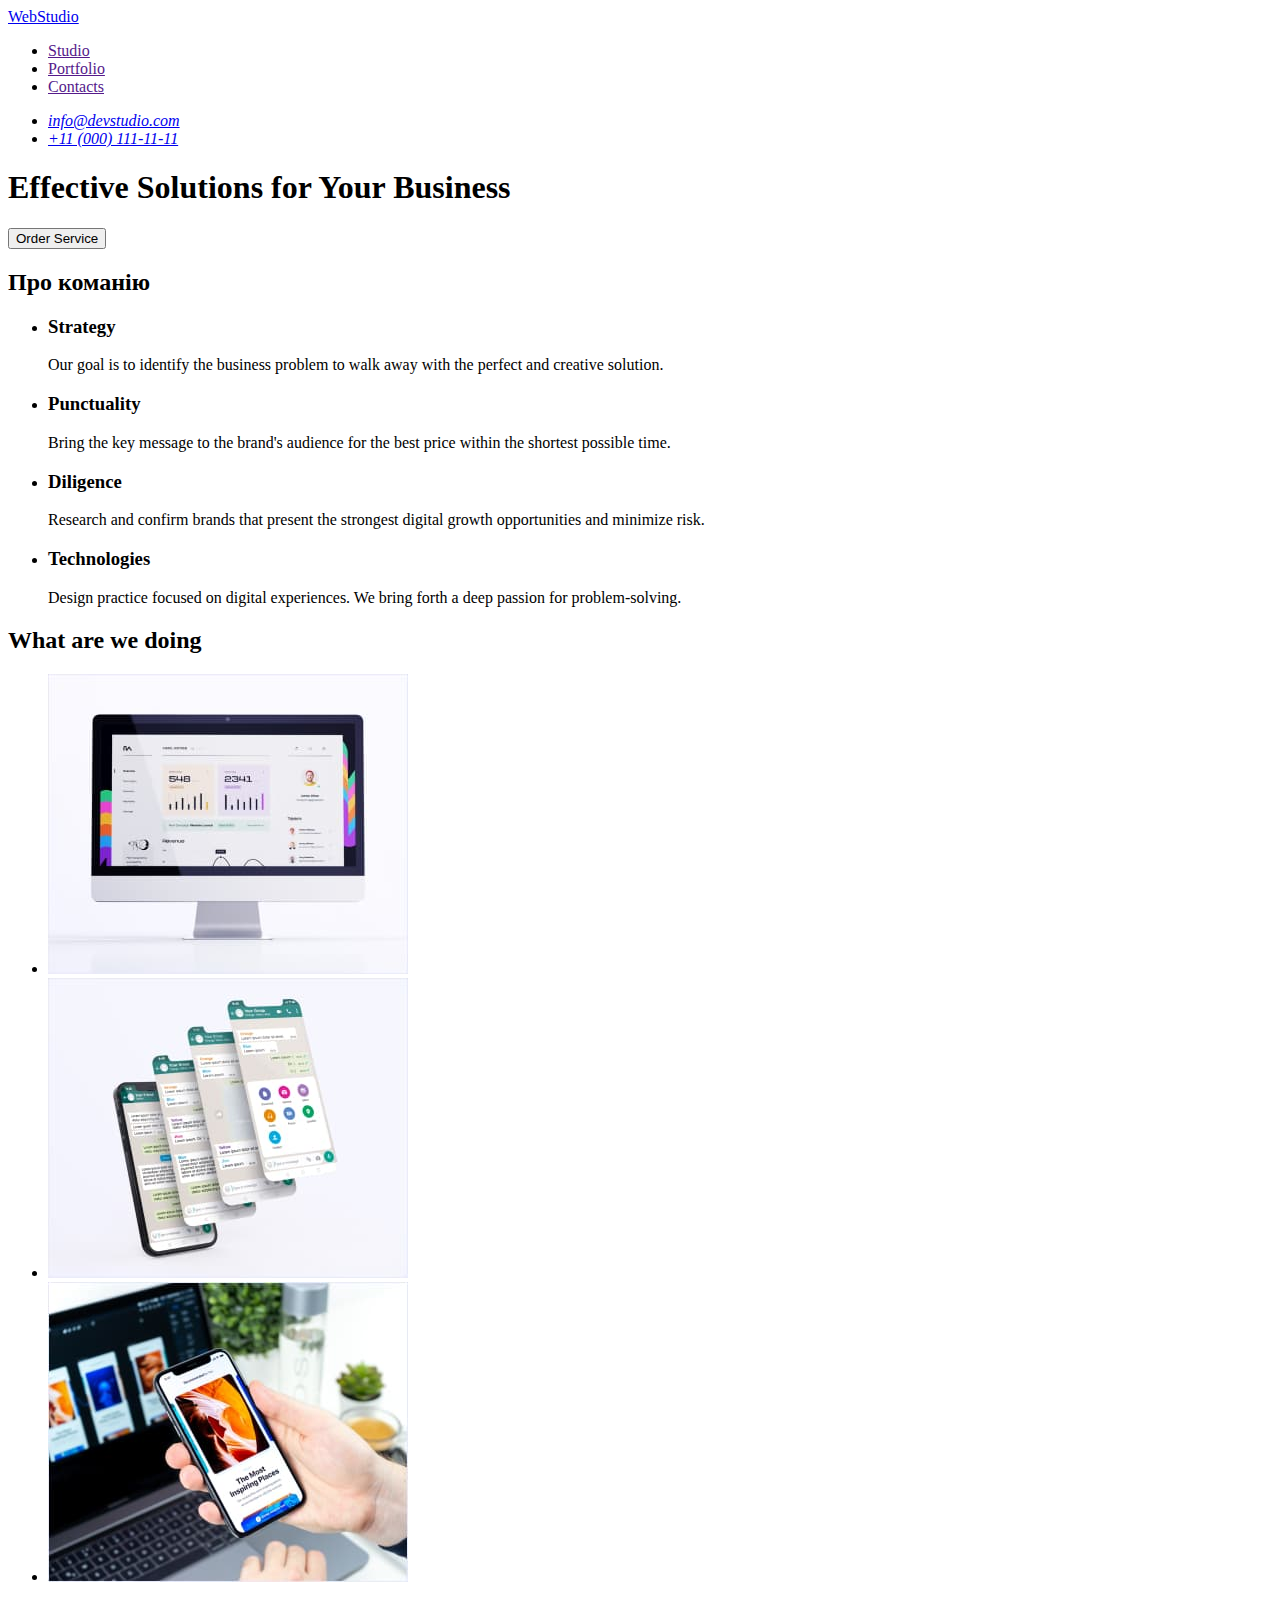
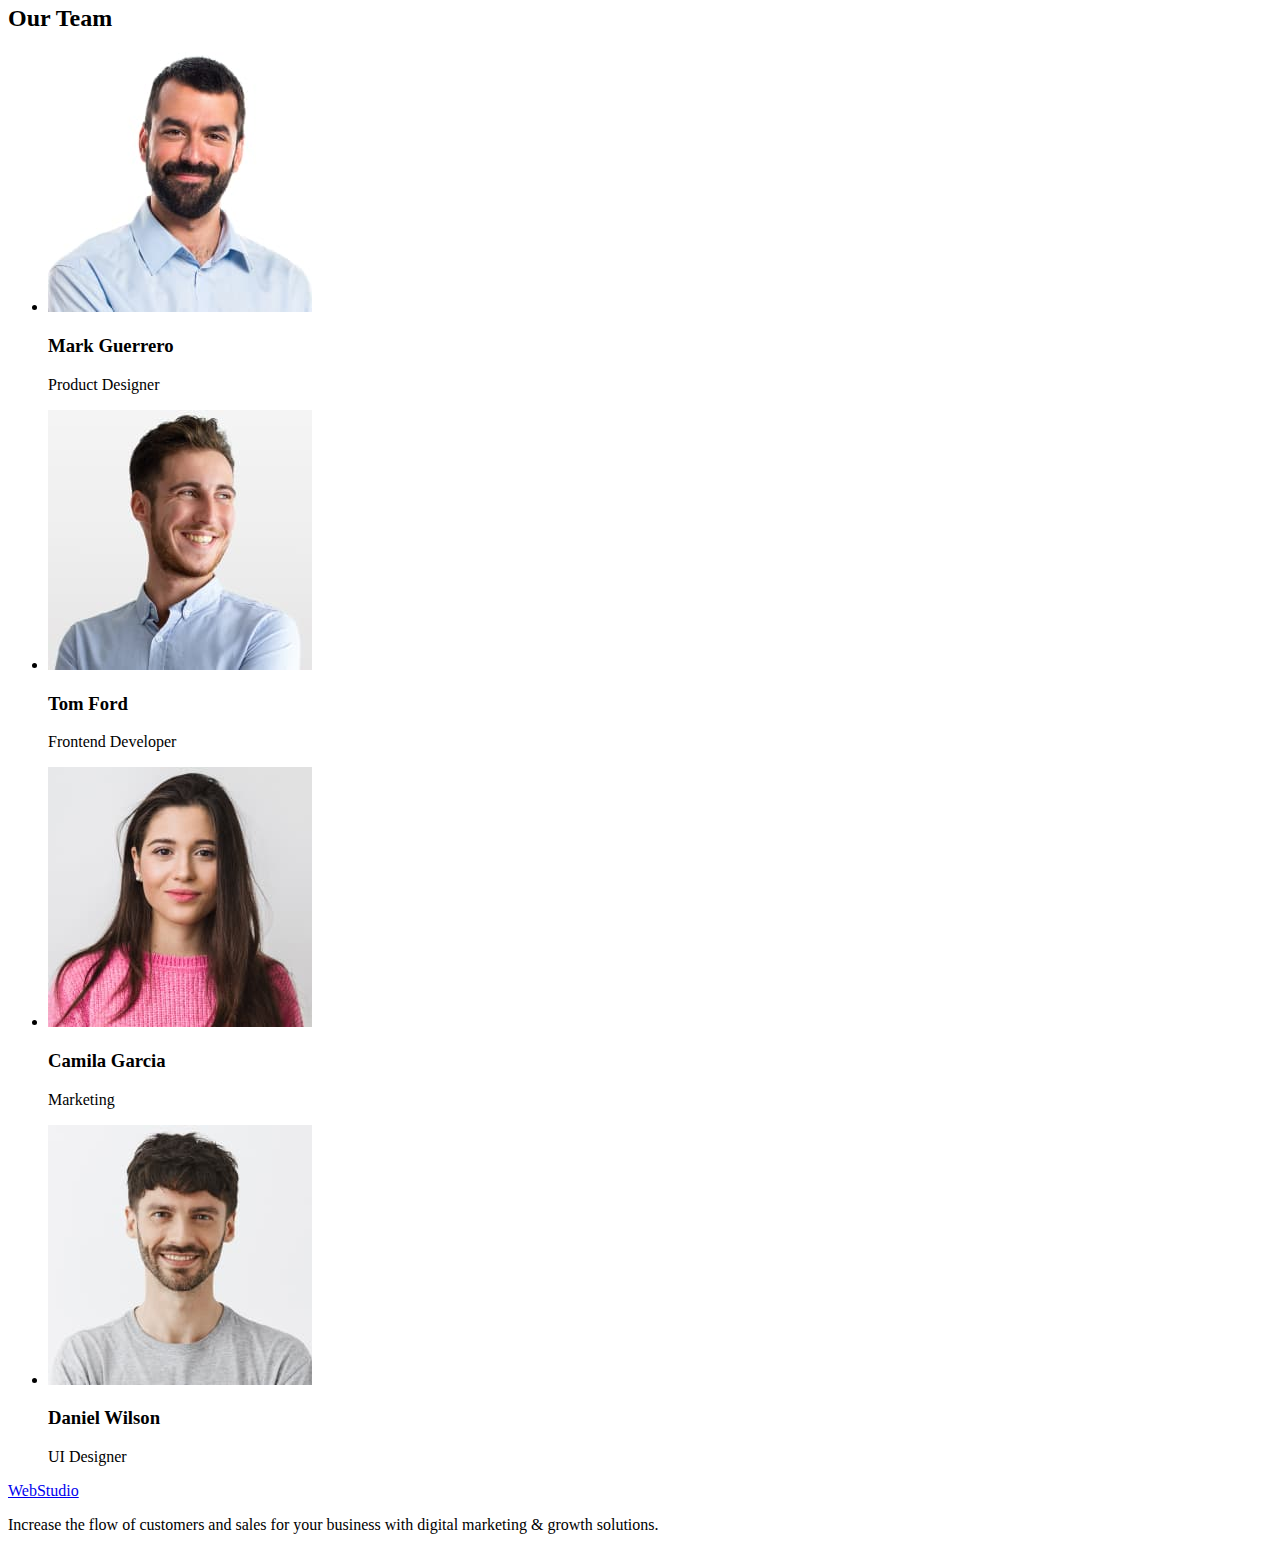
==== index.html @ d6257cba "Initial commit" ====
<!DOCTYPE html>
<html lang="en">
  <head>
    <meta charset="UTF-8" />
    <meta http-equiv="X-UA-Compatible" content="IE=edge" />
    <meta name="viewport" content="width=device-width, initial-scale=1.0" />
    <title>WebStudio</title>
  </head>
  <body>
    <header>
      <nav>
        <a href="./index.html"> WebStudio</a>
        <ul>
          <li><a href="">Studio</a></li>
          <li><a href="">Portfolio</a></li>
          <li><a href="">Contacts</a></li>
        </ul>
      </nav>
      <address>
        <ul>
          <li>
            <a href="mailto:info@devstudio.com">info@devstudio.com</a>
          </li>
          <li>
            <a href="tel:+110001111111">+11 (000) 111-11-11</a>
          </li>
        </ul>
      </address>
    </header>
    <main>
      <!-- Hero section -->
      <section>
        <h1>Effective Solutions for Your Business</h1>
        <button type="button">Order Service</button>
      </section>
      <!-- /Hero section -->
      <!-- Section 1 -->
      <section>
        <h2>Про команію</h2>
        <ul>
          <li>
            <h3>Strategy</h3>
            <p>
              Our goal is to identify the business problem to walk away with the
              perfect and creative solution.
            </p>
          </li>
          <li>
            <h3>Punctuality</h3>
            <p>
              Bring the key message to the brand's audience for the best price
              within the shortest possible time.
            </p>
          </li>
          <li>
            <h3>Diligence</h3>
            <p>
              Research and confirm brands that present the strongest digital
              growth opportunities and minimize risk.
            </p>
          </li>
          <li>
            <h3>Technologies</h3>
            <p>
              Design practice focused on digital experiences. We bring forth a
              deep passion for problem-solving.
            </p>
          </li>
        </ul>
      </section>
      <!-- /Section 1 -->
      <!-- Section 2 -->
      <section>
        <h2>What are we doing</h2>
        <ul>
          <li>
            <img
              src="./images/Whatarewedoing1.jpg"
              alt="Приклад наших робіт"
              width="360"
            />
          </li>
          <li>
            <img
              src="./images/Whatarewedoing2.jpg"
              alt="Приклад наших робіт"
              width="360"
            />
          </li>
          <li>
            <img
              src="./images/Whatarewedoing3.jpg"
              alt="Приклад наших робіт"
              width="360"
            />
          </li>
        </ul>
      </section>
      <!-- /Section 2 -->
      <!-- Section 3 -->
      <section>
        <h2>Our Team</h2>
        <ul>
          <li>
            <img src="./images/Mark.jpg" alt="Фото працівника" width="264" />
            <h3>Mark Guerrero</h3>
            <p>Product Designer</p>
          </li>
          <li>
            <img src="./images/Tom.jpg" alt="Фото працівника" width="264" />
            <h3>Tom Ford</h3>
            <p>Frontend Developer</p>
          </li>
          <li>
            <img src="./images/Camila.jpg" alt="Фото працівника" width="264" />
            <h3>Camila Garcia</h3>
            <p>Marketing</p>
          </li>
          <li>
            <img src="./images/Daniel.jpg" alt="Фото працівника" width="264" />
            <h3>Daniel Wilson</h3>
            <p>UI Designer</p>
          </li>
        </ul>
      </section>
      <!-- /Section 3 -->
    </main>
    <footer>
      <a href="./index.html">WebStudio</a>
      <p>
        Increase the flow of customers and sales for your business with digital
        marketing & growth solutions.
      </p>
    </footer>
  </body>
</html>
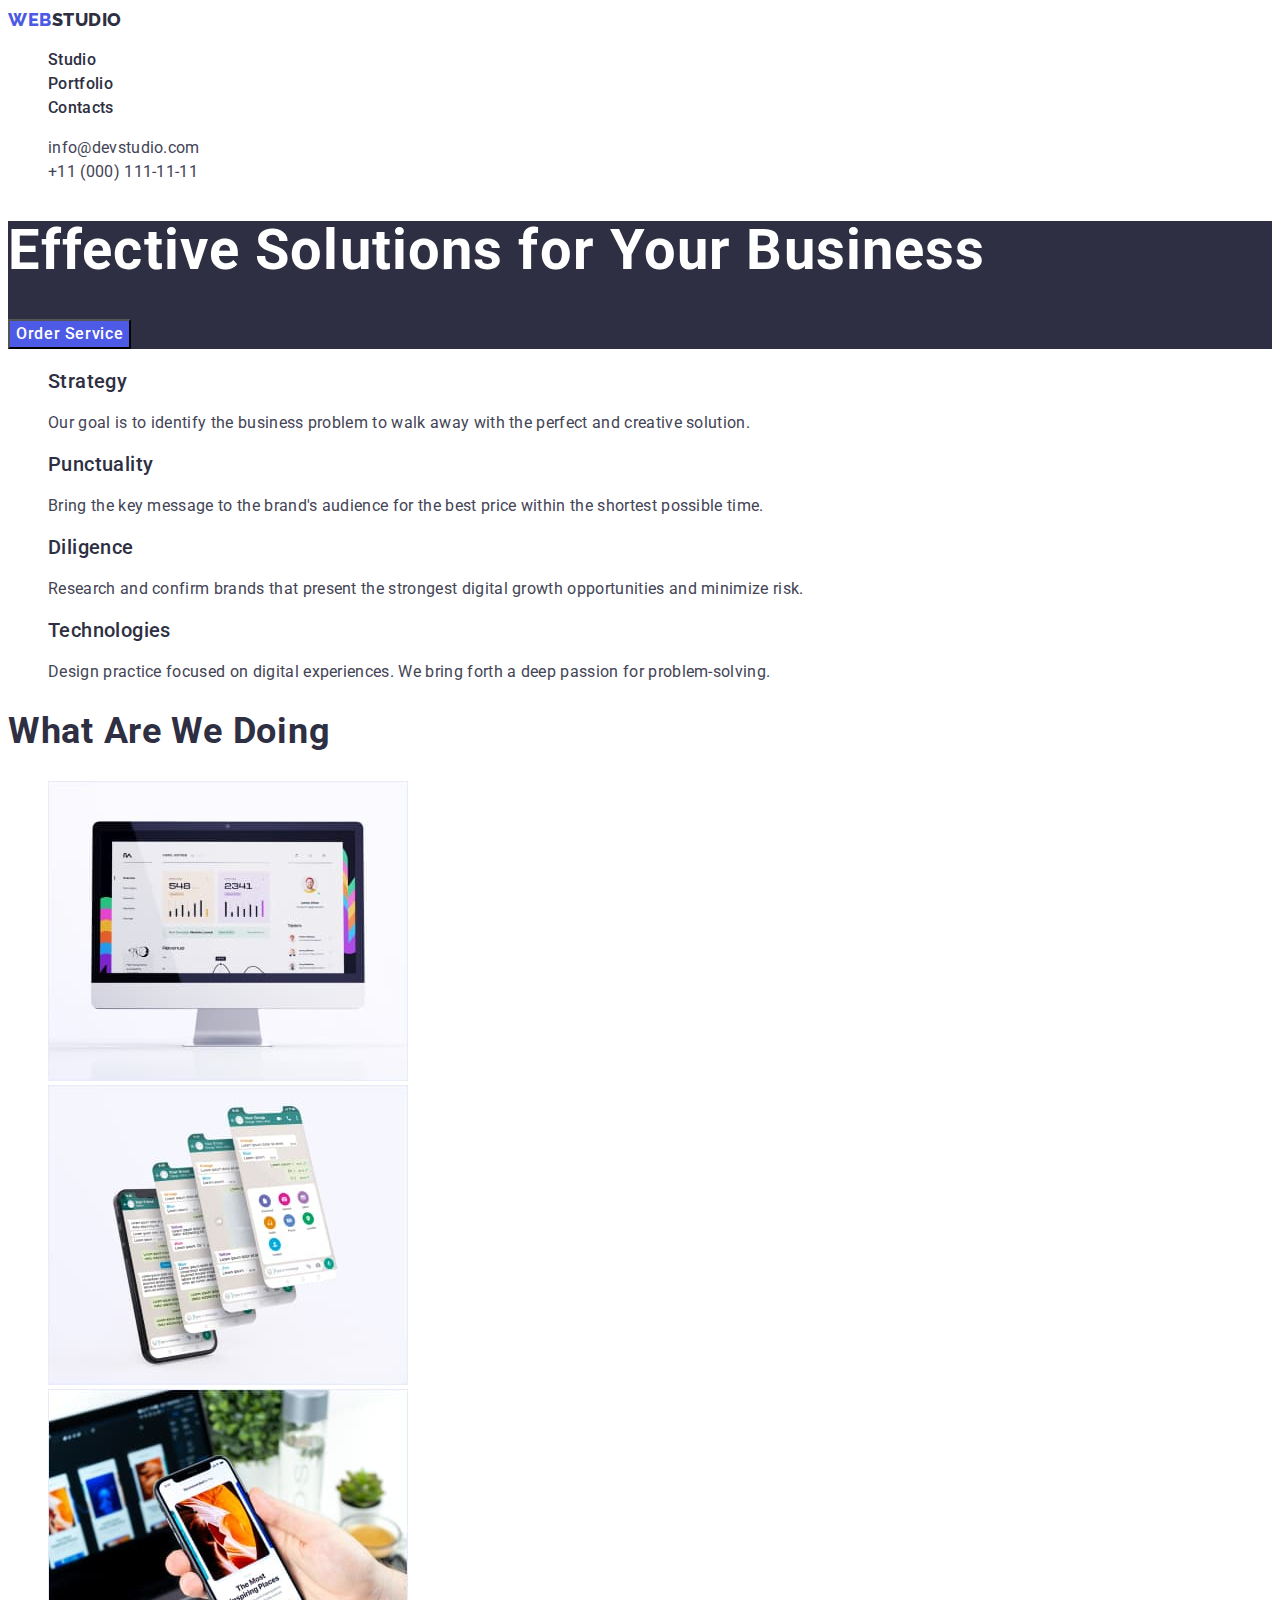
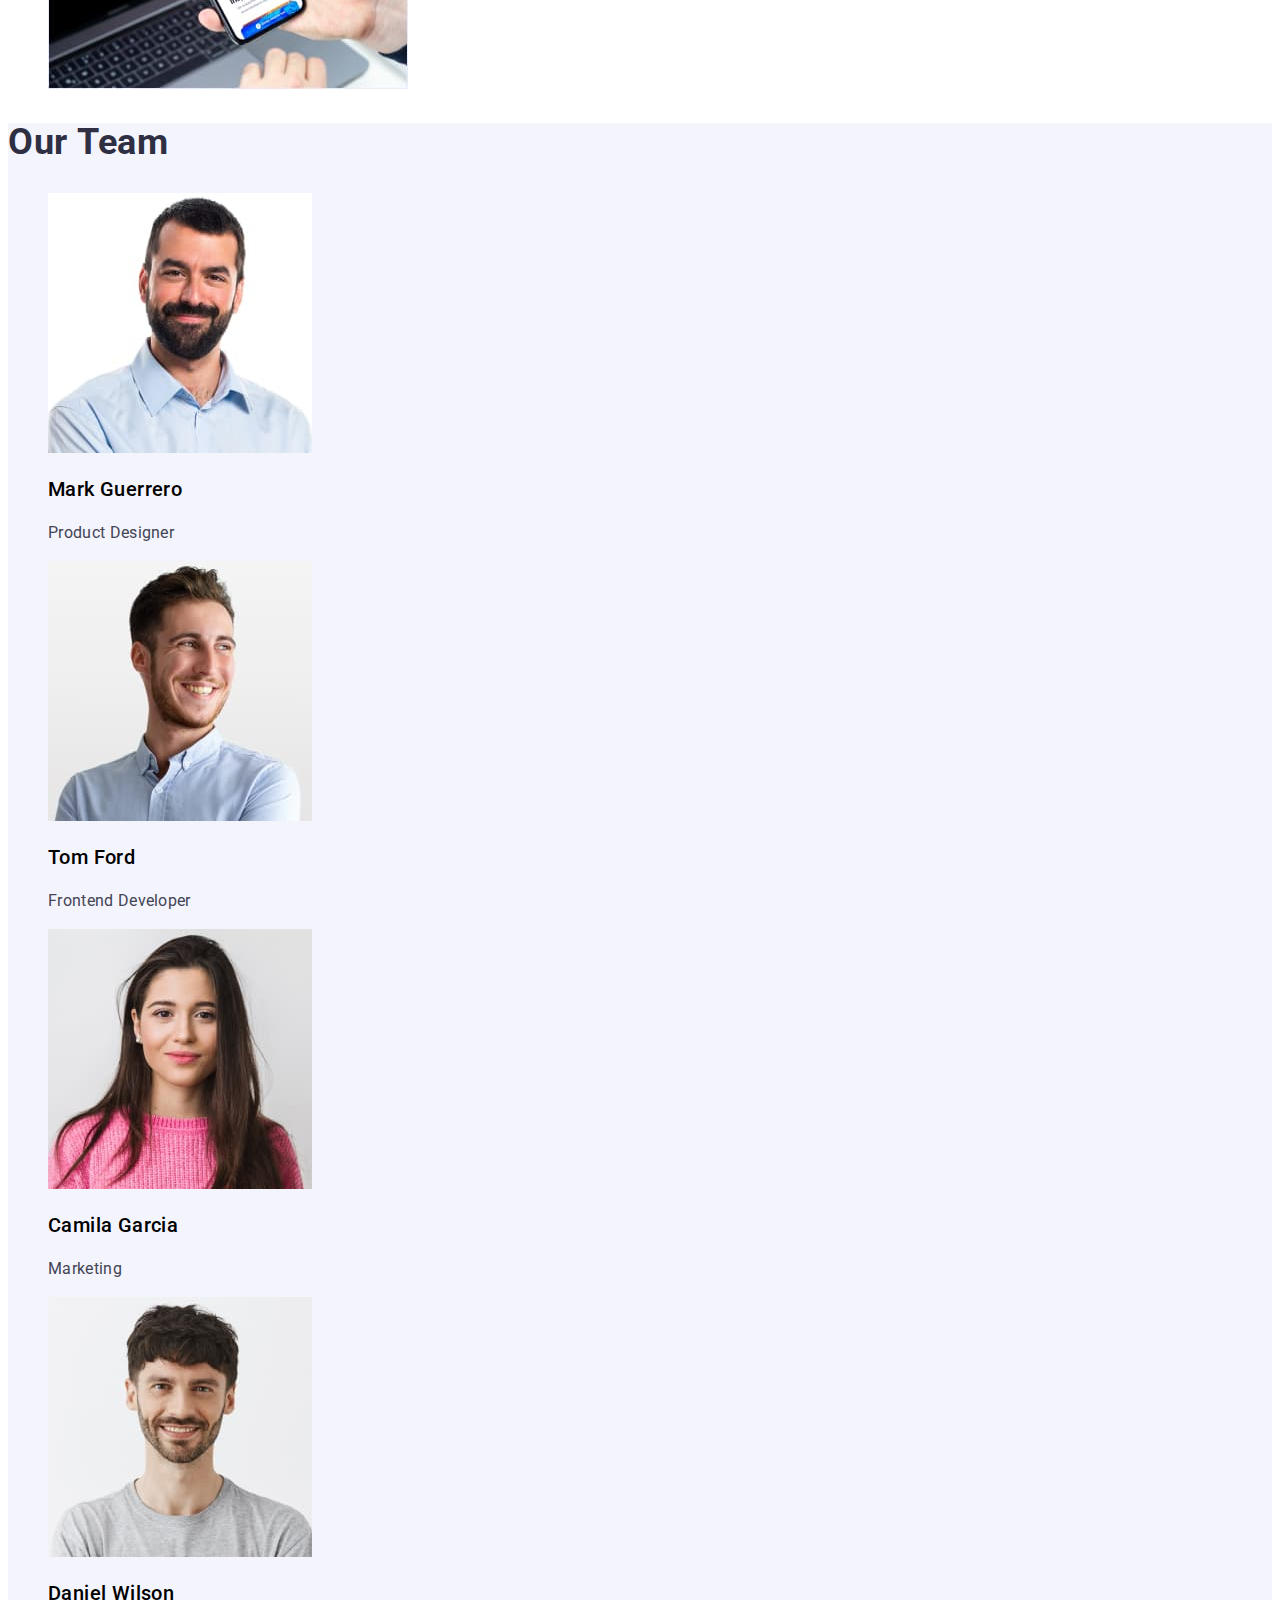
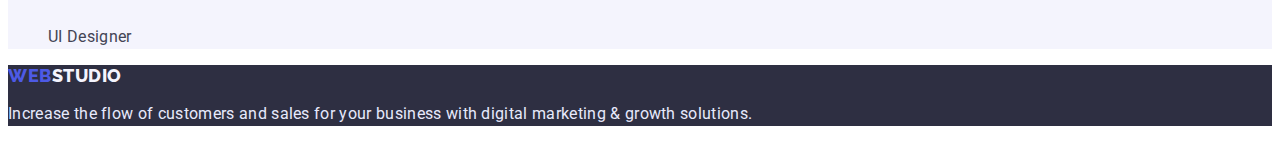
==== commit c2463518: "upd" ====
--- a/index.html
+++ b/index.html
@@ -5,63 +5,82 @@
     <meta http-equiv="X-UA-Compatible" content="IE=edge" />
     <meta name="viewport" content="width=device-width, initial-scale=1.0" />
     <title>WebStudio</title>
+    <link rel="preconnect" href="https://fonts.googleapis.com" />
+    <link rel="preconnect" href="https://fonts.gstatic.com" crossorigin />
+    <link
+      href="https://fonts.googleapis.com/css2?family=Raleway:wght@800&family=Roboto:wght@400;500;700&display=swap"
+      rel="stylesheet"
+    />
+    <link rel="stylesheet" href="./css/styles.css" />
   </head>
   <body>
-    <header>
-      <nav>
-        <a href="./index.html"> WebStudio</a>
-        <ul>
-          <li><a href="">Studio</a></li>
-          <li><a href="">Portfolio</a></li>
-          <li><a href="">Contacts</a></li>
+    <header class="header">
+      <nav class="header-navigation">
+        <a href="./index.html" class="header-logo link">
+          Web <span>Studio</span></a
+        >
+        <ul class="header-list list">
+          <li class="header-item">
+            <a href="" class="header-link link">Studio</a>
+          </li>
+          <li class="header-item">
+            <a href="portfolio.html" class="header-link link">Portfolio</a>
+          </li>
+          <li class="header-item">
+            <a href="" class="header-link link">Contacts</a>
+          </li>
         </ul>
       </nav>
-      <address>
-        <ul>
+      <address class="header-addres">
+        <ul class="header-list list">
           <li>
-            <a href="mailto:info@devstudio.com">info@devstudio.com</a>
+            <a href="mailto:info@devstudio.com" class="header-mail link"
+              >info@devstudio.com</a
+            >
           </li>
           <li>
-            <a href="tel:+110001111111">+11 (000) 111-11-11</a>
+            <a href="tel:+110001111111" class="header-tel link"
+              >+11 (000) 111-11-11</a
+            >
           </li>
         </ul>
       </address>
     </header>
     <main>
       <!-- Hero section -->
-      <section>
-        <h1>Effective Solutions for Your Business</h1>
-        <button type="button">Order Service</button>
+      <section class="hero">
+        <h1 class="hero-title">Effective Solutions for Your Business</h1>
+        <button type="button" class="hero-btn">Order Service</button>
       </section>
       <!-- /Hero section -->
       <!-- Section 1 -->
-      <section>
-        <h2>Про команію</h2>
-        <ul>
-          <li>
-            <h3>Strategy</h3>
-            <p>
+      <section class="section-1">
+        <h2 class="section-1-tittle visually-hidden">About the company</h2>
+        <ul class="section-1-list list">
+          <li class="section-1-item"></li>
+            <h3 class="section-1-heading">Strategy</h3>
+            <p class="section-1-text">
               Our goal is to identify the business problem to walk away with the
               perfect and creative solution.
             </p>
           </li>
-          <li>
-            <h3>Punctuality</h3>
-            <p>
+          <li class="section-1-item">
+            <h3 class="section-1-heading">Punctuality</h3>
+            <p class="section-1-text" >
               Bring the key message to the brand's audience for the best price
               within the shortest possible time.
             </p>
           </li>
-          <li>
-            <h3>Diligence</h3>
-            <p>
+          <li class="section-1-item">
+            <h3 class="section-1-heading">Diligence</h3>
+            <p class="section-1-text">
               Research and confirm brands that present the strongest digital
               growth opportunities and minimize risk.
             </p>
           </li>
-          <li>
-            <h3>Technologies</h3>
-            <p>
+          <li class="section-1-item">
+            <h3 class="section-1-heading">Technologies</h3>
+            <p class="section-1-text">
               Design practice focused on digital experiences. We bring forth a
               deep passion for problem-solving.
             </p>
@@ -70,27 +89,27 @@
       </section>
       <!-- /Section 1 -->
       <!-- Section 2 -->
-      <section>
-        <h2>What are we doing</h2>
-        <ul>
-          <li>
-            <img
+      <section class="section-2">
+        <h2 class="section-2-tittle">What are we doing</h2>
+        <ul class="section-2-list list">
+          <li class="section-2-item">
+            <img 
               src="./images/Whatarewedoing1.jpg"
-              alt="Приклад наших робіт"
+              alt="An example of our work"
               width="360"
             />
           </li>
-          <li>
-            <img
+          <li class="section-2-item">
+            <img 
               src="./images/Whatarewedoing2.jpg"
-              alt="Приклад наших робіт"
+              alt="An example of our work"
               width="360"
             />
           </li>
-          <li>
-            <img
+          <li class="section-2-item">
+            <img 
               src="./images/Whatarewedoing3.jpg"
-              alt="Приклад наших робіт"
+              alt="An example of our work"
               width="360"
             />
           </li>
@@ -98,36 +117,40 @@
       </section>
       <!-- /Section 2 -->
       <!-- Section 3 -->
-      <section>
-        <h2>Our Team</h2>
-        <ul>
-          <li>
-            <img src="./images/Mark.jpg" alt="Фото працівника" width="264" />
-            <h3>Mark Guerrero</h3>
-            <p>Product Designer</p>
+      <section class="section-3">
+        <h2 class="section-3-tittle">Our Team</h2>
+        <ul class="section-3-list list">
+          <li class="section-3-item">
+            <img src="./images/Mark.jpg" alt="
+photo of the employee" width="264" />
+            <h3 class="section-3-heading">Mark Guerrero</h3>
+            <p class="section-3-text">Product Designer</p>
           </li>
-          <li>
-            <img src="./images/Tom.jpg" alt="Фото працівника" width="264" />
-            <h3>Tom Ford</h3>
-            <p>Frontend Developer</p>
+          <li class="section-3-item">
+            <img src="./images/Tom.jpg" alt="
+photo of the employee" width="264" />
+            <h3 class="section-3-heading">Tom Ford</h3>
+            <p class="section-3-text">Frontend Developer</p>
           </li>
-          <li>
-            <img src="./images/Camila.jpg" alt="Фото працівника" width="264" />
-            <h3>Camila Garcia</h3>
-            <p>Marketing</p>
+          <li class="section-3-item">
+            <img src="./images/Camila.jpg" alt="
+photo of the employee" width="264" />
+            <h3 class="section-3-heading">Camila Garcia</h3>
+            <p class="section-3-text">Marketing</p>
           </li>
-          <li>
-            <img src="./images/Daniel.jpg" alt="Фото працівника" width="264" />
-            <h3>Daniel Wilson</h3>
-            <p>UI Designer</p>
+          <li class="section-3-item">
+            <img src="./images/Daniel.jpg" alt="
+photo of the employee" width="264" />
+            <h3 class="section-3-heading">Daniel Wilson</h3>
+            <p class="section-3-text">UI Designer</p>
           </li>
         </ul>
       </section>
       <!-- /Section 3 -->
     </main>
-    <footer>
-      <a href="./index.html">WebStudio</a>
-      <p>
+    <footer class="footer">
+      <a href="./index.html" class="footer-logo link">Web <span>Studio</span></a>
+      <p class="footer-text">
         Increase the flow of customers and sales for your business with digital
         marketing & growth solutions.
       </p>
--- a/css/styles.css
+++ b/css/styles.css
@@ -0,0 +1,293 @@
+@font-face {
+  font-family: "Raleway-ExtraBold";
+  src: url(../fonts/Raleway-ExtraBold.ttf);
+}
+@font-face {
+  font-family: "Roboto-Bold";
+  src: url(../fonts/Roboto-Bold.ttf);
+}
+@font-face {
+  font-family: "Roboto-Medium";
+  src: url(../fonts/Roboto-Medium.ttf);
+}
+@font-face {
+  font-family: "Roboto-Regular";
+  src: url(../fonts/Roboto-Regular.ttf);
+}
+
+:root {
+  --main-title-color: #fff;
+  --secondary-title-color: #2e2f42;
+  --main-text-color: #434455;
+  --main-backgrounds-color: #2e2f42;
+  --secondary-backgrounds-color: #f4f4fd;
+}
+
+body {
+  font-family: "Roboto", sans-serif;
+}
+
+.list {
+  list-style: none;
+}
+
+.link {
+  text-decoration: none;
+}
+
+.visually-hidden {
+  position: absolute;
+  width: 1px;
+  height: 1px;
+  margin: -1px;
+  border: 0;
+  padding: 0;
+
+  white-space: nowrap;
+  clip-path: inset(100%);
+  clip: rect(0 0 0 0);
+  overflow: hidden;
+}
+/* Header */
+.header {
+}
+.header-logo {
+  font-family: "Raleway", sans-serif;
+  font-style: normal;
+  font-weight: 800;
+  font-size: 18px;
+  line-height: 1.33;
+  display: flex;
+  align-items: center;
+  letter-spacing: 0.03em;
+  text-transform: uppercase;
+  color: #4d5ae5;
+}
+.header-logo span {
+  color: #2e2f42;
+}
+.header-navigation {
+}
+.header-list {
+}
+.header-item {
+}
+.header-link {
+  font-weight: 500;
+  font-size: 16px;
+  line-height: 1.5;
+  letter-spacing: 0.02em;
+  color: #2e2f42;
+}
+.header-link:hover,
+.header-link:focus {
+  color: #4d5ae5;
+}
+
+.header-addres {
+}
+.header-mail {
+  font-style: normal;
+  font-weight: 400;
+  font-size: 16px;
+  line-height: 1.5;
+  letter-spacing: 0.02em;
+  color: #434455;
+}
+.header-tel {
+  font-style: normal;
+  font-weight: 400;
+  font-size: 16px;
+  line-height: 1.5;
+  letter-spacing: 0.02em;
+  color: #434455;
+}
+/* Header */
+
+/* Hero section */
+.hero {
+  background: var(--main-backgrounds-color);
+}
+.hero-title {
+  font-size: 56px;
+  line-height: 1.07;
+  letter-spacing: 0.02em;
+  color: var(--main-title-color);
+}
+.hero-btn {
+  font-family: inherit;
+  font-weight: 500;
+  font-size: 16px;
+  line-height: 1.5;
+  display: flex;
+  align-items: center;
+  letter-spacing: 0.04em;
+  color: #ffffff;
+  background: #4d5ae5;
+  cursor: pointer;
+}
+/* Hero section */
+
+/* Section 1 */
+.section-1 {
+}
+.section-1-tittle {
+}
+.section-1-list {
+}
+.section-1-item {
+}
+.section-1-heading {
+  font-weight: 500;
+  font-size: 20px;
+  line-height: 1.2;
+  letter-spacing: 0.02em;
+  color: var(--secondary-title-color);
+}
+.section-1-text {
+  font-weight: 400;
+  font-size: 16px;
+  line-height: 1.2;
+  letter-spacing: 0.02em;
+  color: var(--main-text-color);
+}
+
+/* Section-1 */
+
+/* Section 2 */
+.section-2 {
+}
+.section-2-tittle {
+  font-size: 36px;
+  line-height: 1.11;
+  letter-spacing: 0.02em;
+  text-transform: capitalize;
+  color: var(--secondary-title-color);
+}
+.section-2-list {
+}
+.section-2-item {
+}
+
+/* Section 2 */
+
+/* Section 3 */
+.section-3 {
+  background: var(--secondary-backgrounds-color);
+}
+.section-3-tittle {
+  font-size: 36px;
+  line-height: 1.11;
+  letter-spacing: 0.02em;
+  text-transform: capitalize;
+  color: var(--secondary-title-color);
+}
+.section-3-list {
+}
+.list {
+}
+.section-3-item {
+}
+
+.section-3-heading {
+  font-weight: 500;
+  font-size: 20px;
+  line-height: 1.2;
+  letter-spacing: 0.02em;
+}
+.section-3-text {
+  font-weight: 400;
+  font-size: 16px;
+  line-height: 1.5;
+  letter-spacing: 0.02em;
+  color: var(--main-text-color);
+}
+/* Section 3 */
+
+/* footer */
+.footer {
+  background: #2e2f42;
+}
+.footer-logo {
+  font-family: "Raleway", sans-serif;
+  font-weight: 800;
+  font-size: 18px;
+  line-height: 1.17;
+  display: flex;
+  align-items: center;
+  letter-spacing: 0.03em;
+  text-transform: uppercase;
+  color: #4d5ae5;
+}
+.footer-logo span {
+  color: #f4f4fd;
+}
+.link {
+}
+
+.footer-text {
+  font-weight: 400;
+  font-size: 16px;
+  line-height: 1.5;
+  letter-spacing: 0.02em;
+  color: #e7e9fc;
+}
+/* footer */
+
+/* Portfolio */
+
+/*  Prt Section 1 */
+
+.portfolio-section-1 {
+}
+.portfolio-menu {
+}
+.portfolio-btn {
+  font-family: inherit;
+  font-style: normal;
+  font-weight: 500;
+  font-size: 16px;
+  line-height: 1.5;
+  display: flex;
+  align-items: center;
+  text-align: center;
+  letter-spacing: 0.04em;
+  color: #4d5ae5;
+  background: #f4f4fd;
+  cursor: pointer;
+}
+
+.portfolio-btn:hover,
+.portfolio-btn:focus {
+  background-color: #4d5ae5;
+  color: #ffffff;
+}
+
+/* Prt Section 2 */
+
+.portfolio-ourworks {
+}
+.visually-hidden {
+}
+.portfolio-section-2-lisst {
+}
+.list {
+}
+.portfolio-section-2-item {
+}
+.portfolio-section-2-heading {
+  font-weight: 500;
+  font-size: 20px;
+  line-height: 1.2;
+  letter-spacing: 0.02em;
+  color: var(--secondary-title-color);
+}
+.portfolio-section-2-text {
+  font-weight: 400;
+  font-size: 16px;
+  line-height: 1.5;
+  letter-spacing: 0.02em;
+  color: var(--main-text-color);
+}
+.portfolio-list {
+}
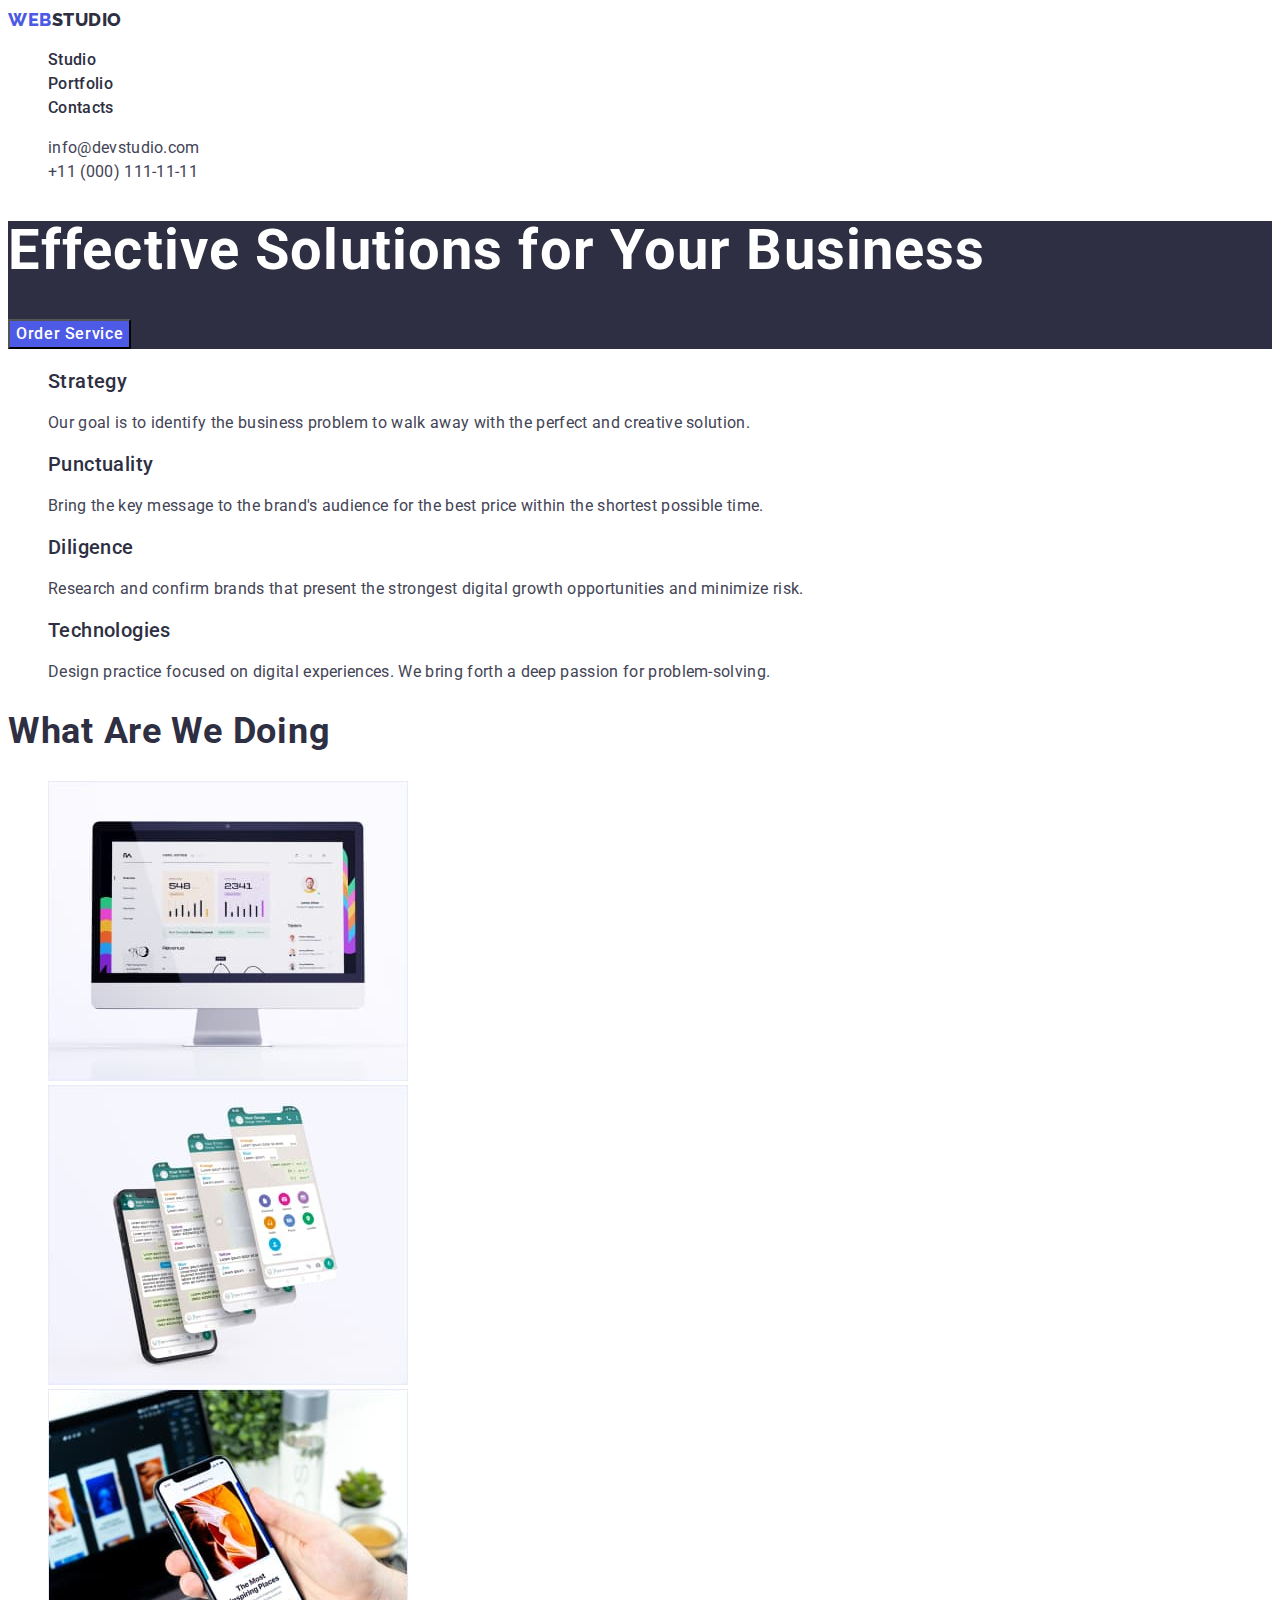
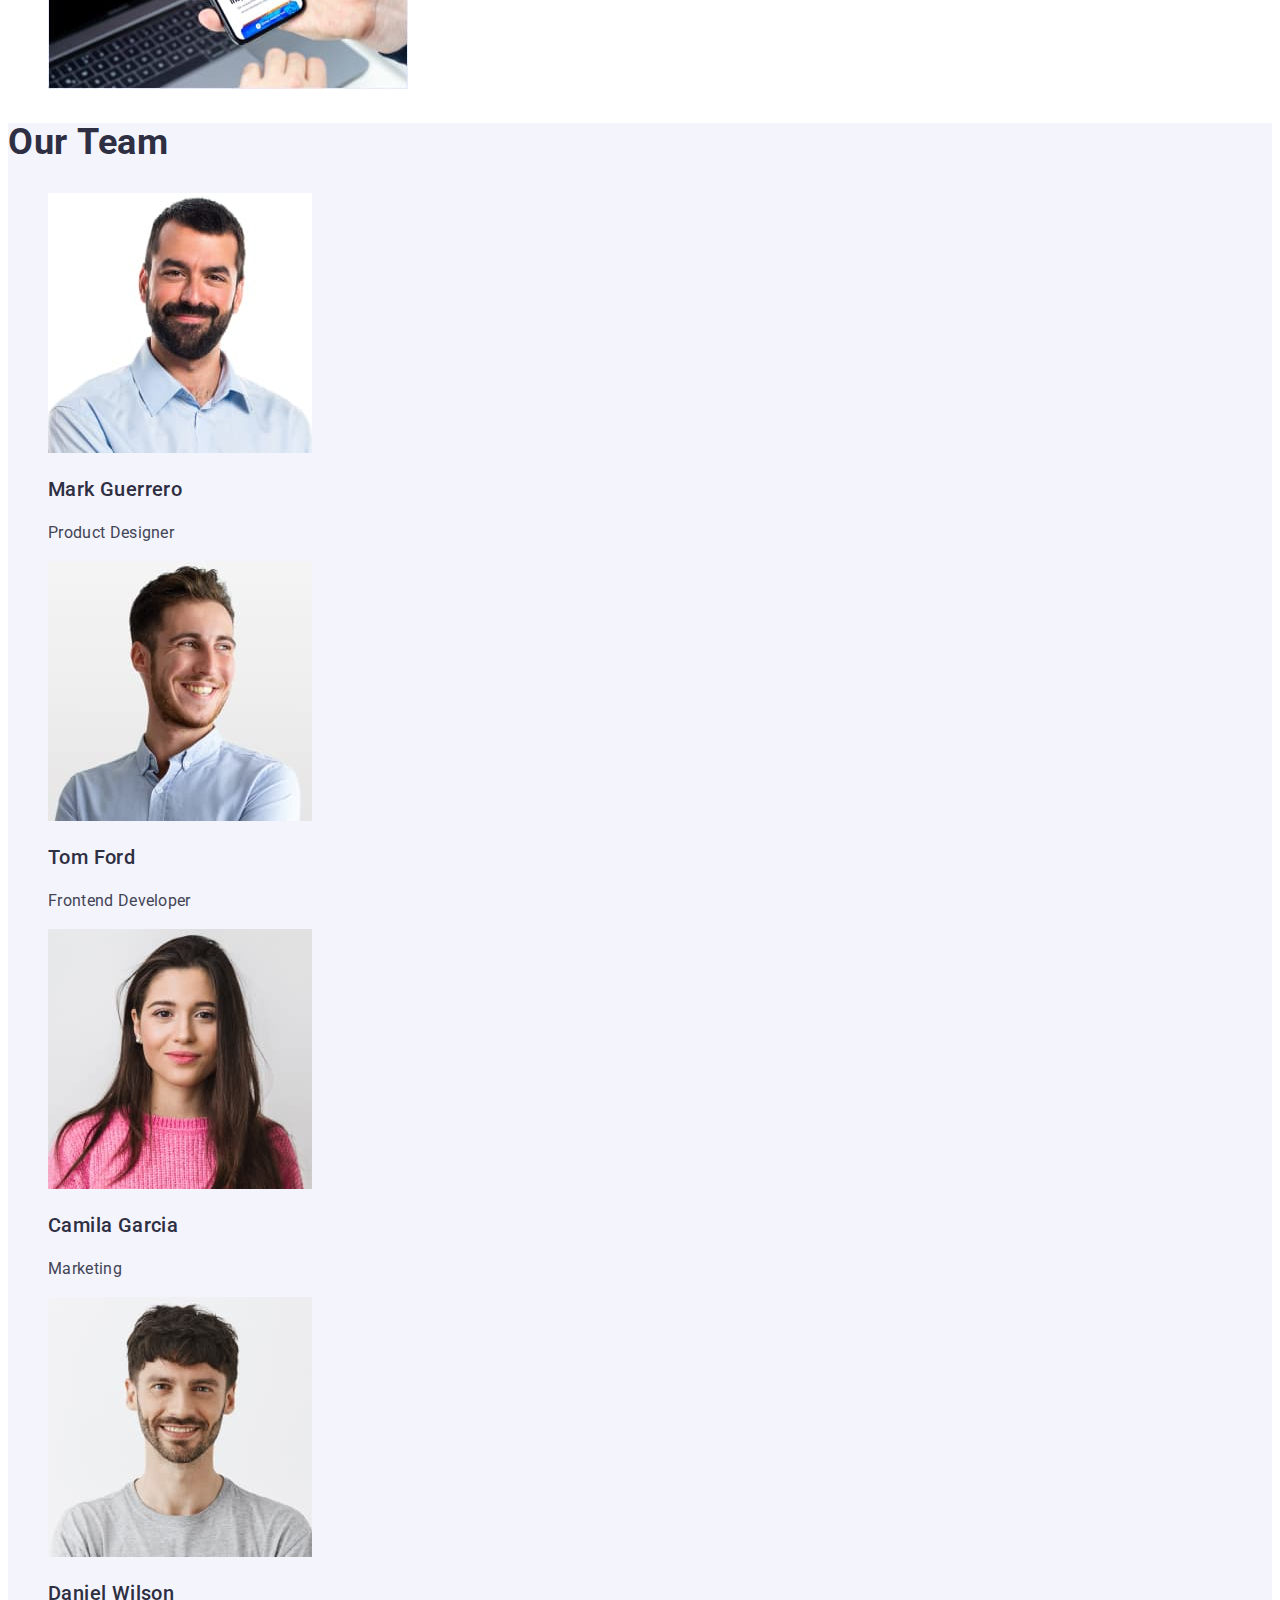
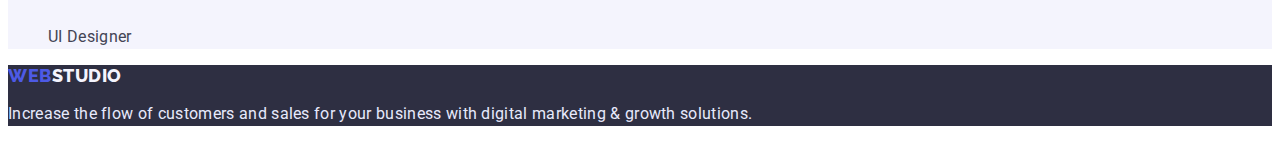
==== commit dac5a16c: "upd" ====
--- a/index.html
+++ b/index.html
@@ -53,61 +53,61 @@
         <button type="button" class="hero-btn">Order Service</button>
       </section>
       <!-- /Hero section -->
-      <!-- Section 1 -->
-      <section class="section-1">
-        <h2 class="section-1-tittle visually-hidden">About the company</h2>
-        <ul class="section-1-list list">
-          <li class="section-1-item"></li>
-            <h3 class="section-1-heading">Strategy</h3>
-            <p class="section-1-text">
+      <!-- Section first -->
+      <section class="section-first">
+        <h2 class="section-first-tittle visually-hidden">About the company</h2>
+        <ul class="section-first-list list">
+          <li class="section-first-item">
+            <h3 class="section-first-heading">Strategy</h3>
+            <p class="section-first-text">
               Our goal is to identify the business problem to walk away with the
               perfect and creative solution.
             </p>
           </li>
-          <li class="section-1-item">
-            <h3 class="section-1-heading">Punctuality</h3>
-            <p class="section-1-text" >
+          <li class="section-first-item">
+            <h3 class="section-first-heading">Punctuality</h3>
+            <p class="section-first-text">
               Bring the key message to the brand's audience for the best price
               within the shortest possible time.
             </p>
           </li>
-          <li class="section-1-item">
-            <h3 class="section-1-heading">Diligence</h3>
-            <p class="section-1-text">
+          <li class="section-first-item">
+            <h3 class="section-first-heading">Diligence</h3>
+            <p class="section-first-text">
               Research and confirm brands that present the strongest digital
               growth opportunities and minimize risk.
             </p>
           </li>
-          <li class="section-1-item">
-            <h3 class="section-1-heading">Technologies</h3>
-            <p class="section-1-text">
+          <li class="section-first-item">
+            <h3 class="section-first-heading">Technologies</h3>
+            <p class="section-first-text">
               Design practice focused on digital experiences. We bring forth a
               deep passion for problem-solving.
             </p>
           </li>
         </ul>
       </section>
-      <!-- /Section 1 -->
-      <!-- Section 2 -->
-      <section class="section-2">
-        <h2 class="section-2-tittle">What are we doing</h2>
-        <ul class="section-2-list list">
-          <li class="section-2-item">
-            <img 
+      <!-- /Section first -->
+      <!-- Section second -->
+      <section class="section-second">
+        <h2 class="section-second-tittle">What are we doing</h2>
+        <ul class="section-second-list list">
+          <li class="section-second-item">
+            <img
               src="./images/Whatarewedoing1.jpg"
               alt="An example of our work"
               width="360"
             />
           </li>
-          <li class="section-2-item">
-            <img 
+          <li class="section-second-item">
+            <img
               src="./images/Whatarewedoing2.jpg"
               alt="An example of our work"
               width="360"
             />
           </li>
-          <li class="section-2-item">
-            <img 
+          <li class="section-second-item">
+            <img
               src="./images/Whatarewedoing3.jpg"
               alt="An example of our work"
               width="360"
@@ -115,41 +115,59 @@
           </li>
         </ul>
       </section>
-      <!-- /Section 2 -->
-      <!-- Section 3 -->
-      <section class="section-3">
-        <h2 class="section-3-tittle">Our Team</h2>
-        <ul class="section-3-list list">
-          <li class="section-3-item">
-            <img src="./images/Mark.jpg" alt="
-photo of the employee" width="264" />
-            <h3 class="section-3-heading">Mark Guerrero</h3>
-            <p class="section-3-text">Product Designer</p>
+      <!-- /Section second -->
+      <!-- Section third -->
+      <section class="section-third">
+        <h2 class="section-third-tittle">Our Team</h2>
+        <ul class="section-third-list list">
+          <li class="section-third-item">
+            <img
+              src="./images/Mark.jpg"
+              alt="
+photo of the employee"
+              width="264"
+            />
+            <h3 class="section-third-heading">Mark Guerrero</h3>
+            <p class="section-third-text">Product Designer</p>
           </li>
-          <li class="section-3-item">
-            <img src="./images/Tom.jpg" alt="
-photo of the employee" width="264" />
-            <h3 class="section-3-heading">Tom Ford</h3>
-            <p class="section-3-text">Frontend Developer</p>
+          <li class="section-third-item">
+            <img
+              src="./images/Tom.jpg"
+              alt="
+photo of the employee"
+              width="264"
+            />
+            <h3 class="section-third-heading">Tom Ford</h3>
+            <p class="section-third-text">Frontend Developer</p>
           </li>
-          <li class="section-3-item">
-            <img src="./images/Camila.jpg" alt="
-photo of the employee" width="264" />
-            <h3 class="section-3-heading">Camila Garcia</h3>
-            <p class="section-3-text">Marketing</p>
+          <li class="section-third-item">
+            <img
+              src="./images/Camila.jpg"
+              alt="
+photo of the employee"
+              width="264"
+            />
+            <h3 class="section-third-heading">Camila Garcia</h3>
+            <p class="section-third-text">Marketing</p>
           </li>
-          <li class="section-3-item">
-            <img src="./images/Daniel.jpg" alt="
-photo of the employee" width="264" />
-            <h3 class="section-3-heading">Daniel Wilson</h3>
-            <p class="section-3-text">UI Designer</p>
+          <li class="section-third-item">
+            <img
+              src="./images/Daniel.jpg"
+              alt="
+photo of the employee"
+              width="264"
+            />
+            <h3 class="section-third-heading">Daniel Wilson</h3>
+            <p class="section-third-text">UI Designer</p>
           </li>
         </ul>
       </section>
-      <!-- /Section 3 -->
+      <!-- /Section third -->
     </main>
     <footer class="footer">
-      <a href="./index.html" class="footer-logo link">Web <span>Studio</span></a>
+      <a href="./index.html" class="footer-logo link"
+        >Web <span>Studio</span></a
+      >
       <p class="footer-text">
         Increase the flow of customers and sales for your business with digital
         marketing & growth solutions.
--- a/css/styles.css
+++ b/css/styles.css
@@ -1,20 +1,3 @@
-@font-face {
-  font-family: "Raleway-ExtraBold";
-  src: url(../fonts/Raleway-ExtraBold.ttf);
-}
-@font-face {
-  font-family: "Roboto-Bold";
-  src: url(../fonts/Roboto-Bold.ttf);
-}
-@font-face {
-  font-family: "Roboto-Medium";
-  src: url(../fonts/Roboto-Medium.ttf);
-}
-@font-face {
-  font-family: "Roboto-Regular";
-  src: url(../fonts/Roboto-Regular.ttf);
-}
-
 :root {
   --main-title-color: #fff;
   --secondary-title-color: #2e2f42;
@@ -25,6 +8,8 @@
 
 body {
   font-family: "Roboto", sans-serif;
+  background-color: #ffffff;
+  color: #2e2f42;
 }
 
 .list {
@@ -49,8 +34,6 @@
   overflow: hidden;
 }
 /* Header */
-.header {
-}
 .header-logo {
   font-family: "Raleway", sans-serif;
   font-style: normal;
@@ -66,12 +49,6 @@
 .header-logo span {
   color: #2e2f42;
 }
-.header-navigation {
-}
-.header-list {
-}
-.header-item {
-}
 .header-link {
   font-weight: 500;
   font-size: 16px;
@@ -84,8 +61,6 @@
   color: #4d5ae5;
 }
 
-.header-addres {
-}
 .header-mail {
   font-style: normal;
   font-weight: 400;
@@ -102,6 +77,17 @@
   letter-spacing: 0.02em;
   color: #434455;
 }
+
+.header-mail:hover,
+.header-mail:focus {
+  color: #4d5ae5;
+}
+
+.header-tel:hover,
+.header-tel:focus {
+  color: #4d5ae5;
+}
+
 /* Header */
 
 /* Hero section */
@@ -126,25 +112,22 @@
   background: #4d5ae5;
   cursor: pointer;
 }
+
+.hero-btn:hover,
+.hero-btn:focus {
+  opacity: 0.5;
+}
 /* Hero section */
 
-/* Section 1 */
-.section-1 {
-}
-.section-1-tittle {
-}
-.section-1-list {
-}
-.section-1-item {
-}
-.section-1-heading {
+/* Section first */
+.section-first-heading {
   font-weight: 500;
   font-size: 20px;
   line-height: 1.2;
   letter-spacing: 0.02em;
   color: var(--secondary-title-color);
 }
-.section-1-text {
+.section-first-text {
   font-weight: 400;
   font-size: 16px;
   line-height: 1.2;
@@ -152,57 +135,45 @@
   color: var(--main-text-color);
 }
 
-/* Section-1 */
-
-/* Section 2 */
-.section-2 {
-}
-.section-2-tittle {
+/* Section-first */
+
+/* Section second */
+.section-second-tittle {
   font-size: 36px;
   line-height: 1.11;
   letter-spacing: 0.02em;
   text-transform: capitalize;
   color: var(--secondary-title-color);
 }
-.section-2-list {
-}
-.section-2-item {
-}
-
-/* Section 2 */
-
-/* Section 3 */
-.section-3 {
+
+/* Section second */
+
+/* Section third */
+.section-third {
   background: var(--secondary-backgrounds-color);
 }
-.section-3-tittle {
+.section-third-tittle {
   font-size: 36px;
   line-height: 1.11;
   letter-spacing: 0.02em;
   text-transform: capitalize;
   color: var(--secondary-title-color);
 }
-.section-3-list {
-}
-.list {
-}
-.section-3-item {
-}
-
-.section-3-heading {
+
+.section-third-heading {
   font-weight: 500;
   font-size: 20px;
   line-height: 1.2;
   letter-spacing: 0.02em;
 }
-.section-3-text {
+.section-third-text {
   font-weight: 400;
   font-size: 16px;
   line-height: 1.5;
   letter-spacing: 0.02em;
   color: var(--main-text-color);
 }
-/* Section 3 */
+/* Section third */
 
 /* footer */
 .footer {
@@ -222,9 +193,6 @@
 .footer-logo span {
   color: #f4f4fd;
 }
-.link {
-}
-
 .footer-text {
   font-weight: 400;
   font-size: 16px;
@@ -237,11 +205,6 @@
 /* Portfolio */
 
 /*  Prt Section 1 */
-
-.portfolio-section-1 {
-}
-.portfolio-menu {
-}
 .portfolio-btn {
   font-family: inherit;
   font-style: normal;
@@ -263,31 +226,18 @@
   color: #ffffff;
 }
 
-/* Prt Section 2 */
-
-.portfolio-ourworks {
-}
-.visually-hidden {
-}
-.portfolio-section-2-lisst {
-}
-.list {
-}
-.portfolio-section-2-item {
-}
-.portfolio-section-2-heading {
+/* Prt Section second */
+.portfolio-section-second-heading {
   font-weight: 500;
   font-size: 20px;
   line-height: 1.2;
   letter-spacing: 0.02em;
   color: var(--secondary-title-color);
 }
-.portfolio-section-2-text {
+.portfolio-section-second-text {
   font-weight: 400;
   font-size: 16px;
   line-height: 1.5;
   letter-spacing: 0.02em;
   color: var(--main-text-color);
 }
-.portfolio-list {
-}
